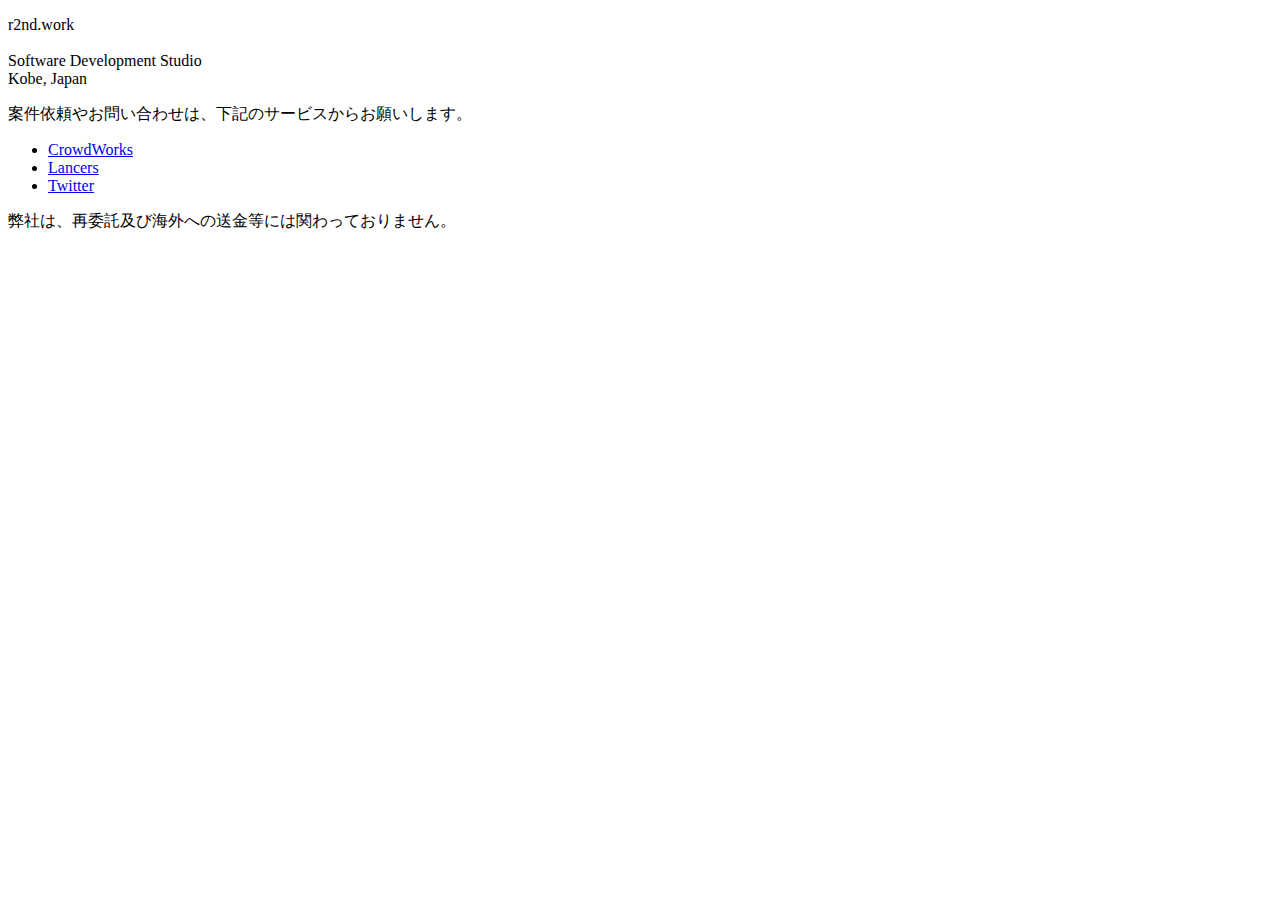
==== index.html @ 5add4788 "Twitterへのリンクを追加 再委託及び海外への送金について明記" ====
<!DOCTYPE html>
<html lang="ja">
<head>
  <meta charset="UTF-8">
  <meta name="viewport" content="width=device-width, initial-scale=1.0">
  <title>r2nd.work - Software Development Studio -</title>
</head>
<body>
  <p>
    r2nd.work<br>
    <br>
    Software Development Studio<br>
    Kobe, Japan    
  </p>
  <p>
    案件依頼やお問い合わせは、下記のサービスからお願いします。<br>
    <ul>
      <li><a href="https://crowdworks.jp/public/employees/4117546">CrowdWorks</a></li>
      <li><a href="https://www.lancers.jp/profile/rinoue">Lancers</a></li>
      <li><a href="https://twitter.com/r2nd_work">Twitter</a></li>
    </ul>
  </p>
  <p>
  <div>弊社は、再委託及び海外への送金等には関わっておりません。</div>
  </p>
</body>
</html>
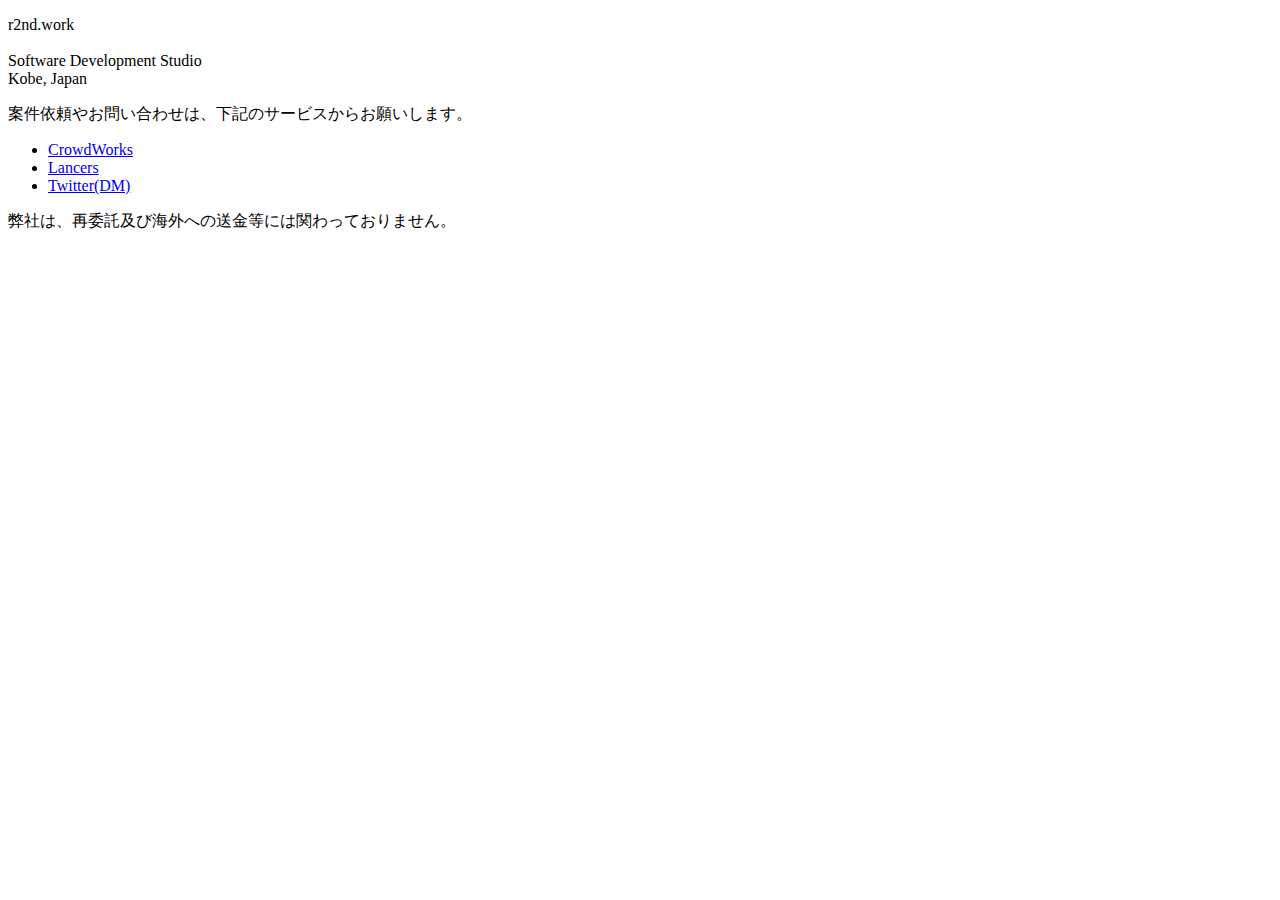
==== commit c11d3d43: "Twitterの文言にDMを追加" ====
--- a/index.html
+++ b/index.html
@@ -17,7 +17,7 @@
     <ul>
       <li><a href="https://crowdworks.jp/public/employees/4117546">CrowdWorks</a></li>
       <li><a href="https://www.lancers.jp/profile/rinoue">Lancers</a></li>
-      <li><a href="https://twitter.com/r2nd_work">Twitter</a></li>
+      <li><a href="https://twitter.com/r2nd_work">Twitter(DM)</a></li>
     </ul>
   </p>
   <p>
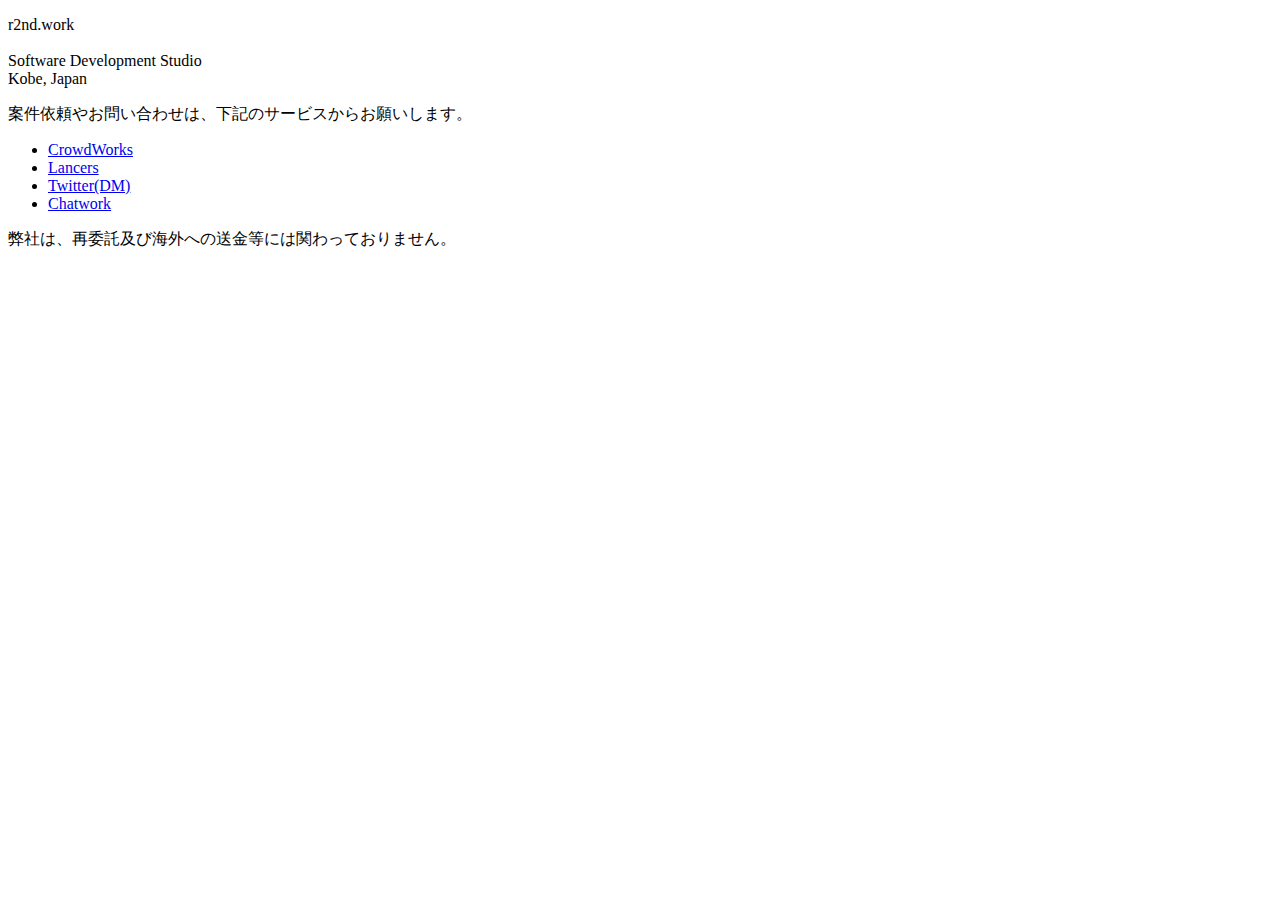
==== commit b4090789: "Chatworkのリンクを追加" ====
--- a/index.html
+++ b/index.html
@@ -10,7 +10,7 @@
     r2nd.work<br>
     <br>
     Software Development Studio<br>
-    Kobe, Japan    
+    Kobe, Japan
   </p>
   <p>
     案件依頼やお問い合わせは、下記のサービスからお願いします。<br>
@@ -18,6 +18,7 @@
       <li><a href="https://crowdworks.jp/public/employees/4117546">CrowdWorks</a></li>
       <li><a href="https://www.lancers.jp/profile/rinoue">Lancers</a></li>
       <li><a href="https://twitter.com/r2nd_work">Twitter(DM)</a></li>
+      <li><a href="https://www.chatwork.com/r2nd_work">Chatwork</a></li>
     </ul>
   </p>
   <p>
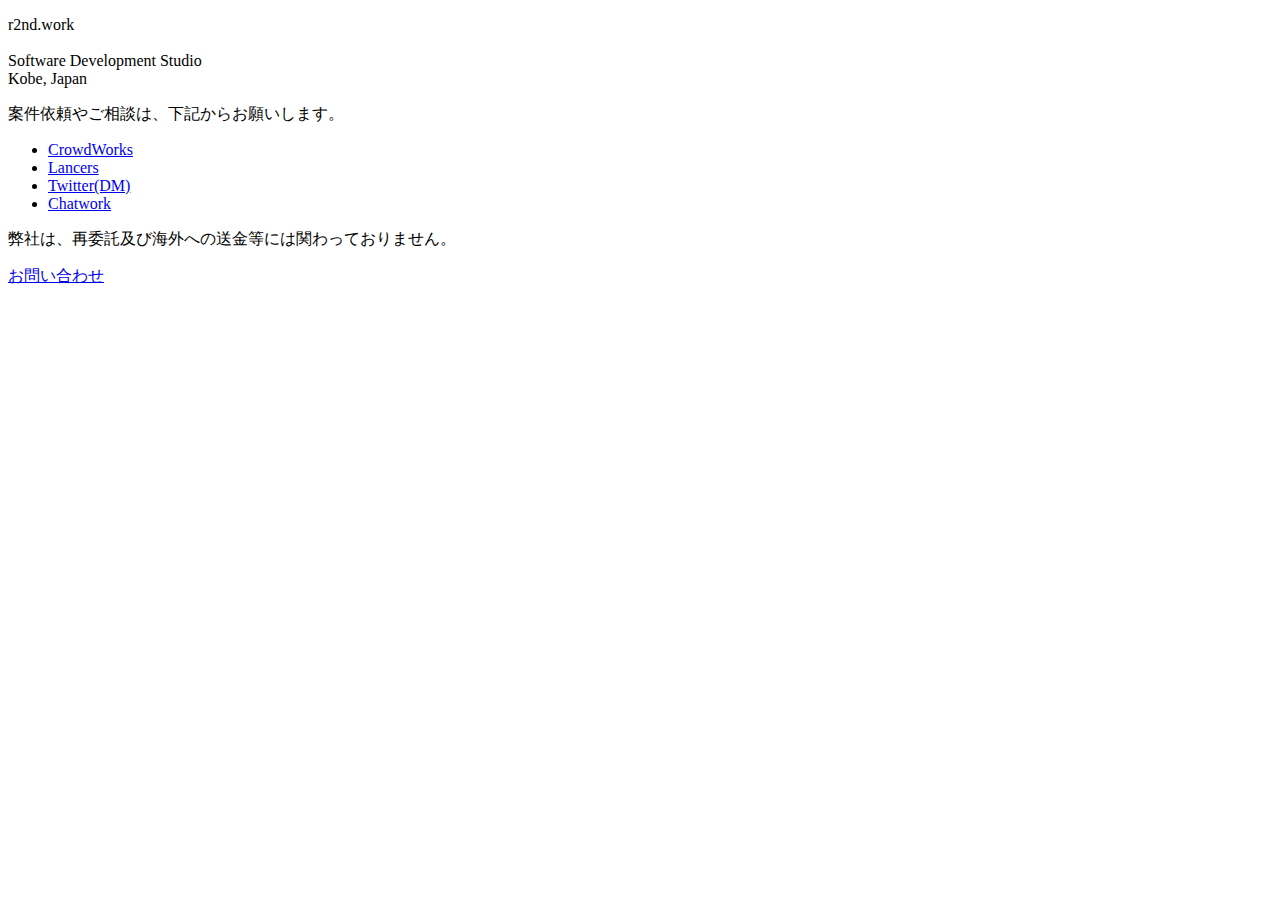
==== commit 6c9e16a6: "問い合わせフォーム(formrun)を設置" ====
--- a/index.html
+++ b/index.html
@@ -13,7 +13,7 @@
     Kobe, Japan
   </p>
   <p>
-    案件依頼やお問い合わせは、下記のサービスからお願いします。<br>
+    案件依頼やご相談は、下記からお願いします。<br>
     <ul>
       <li><a href="https://crowdworks.jp/public/employees/4117546">CrowdWorks</a></li>
       <li><a href="https://www.lancers.jp/profile/rinoue">Lancers</a></li>
@@ -22,7 +22,10 @@
     </ul>
   </p>
   <p>
-  <div>弊社は、再委託及び海外への送金等には関わっておりません。</div>
+    <div>弊社は、再委託及び海外への送金等には関わっておりません。</div>
+  </p>
+  <p>
+    <div><a href="https://form.run/@rinoue-1653792645">お問い合わせ</a></div>
   </p>
 </body>
 </html>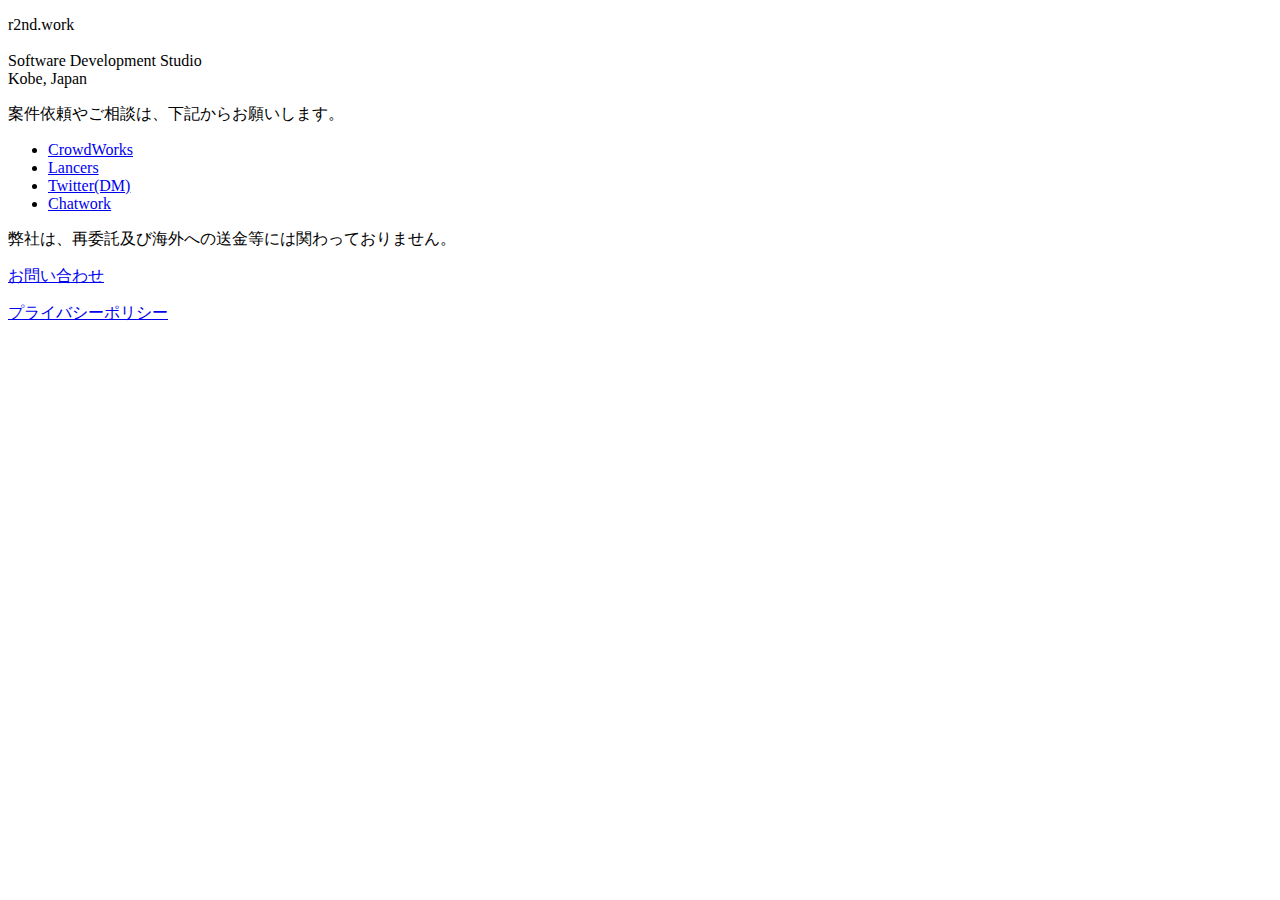
==== commit cda7a5a3: "プライバシーポリシーを追加" ====
--- a/index.html
+++ b/index.html
@@ -27,5 +27,8 @@
   <p>
     <div><a href="https://form.run/@rinoue-1653792645">お問い合わせ</a></div>
   </p>
+  <p>
+    <div><a href="policy/index.html">プライバシーポリシー</a></div>
+  </p>
 </body>
 </html>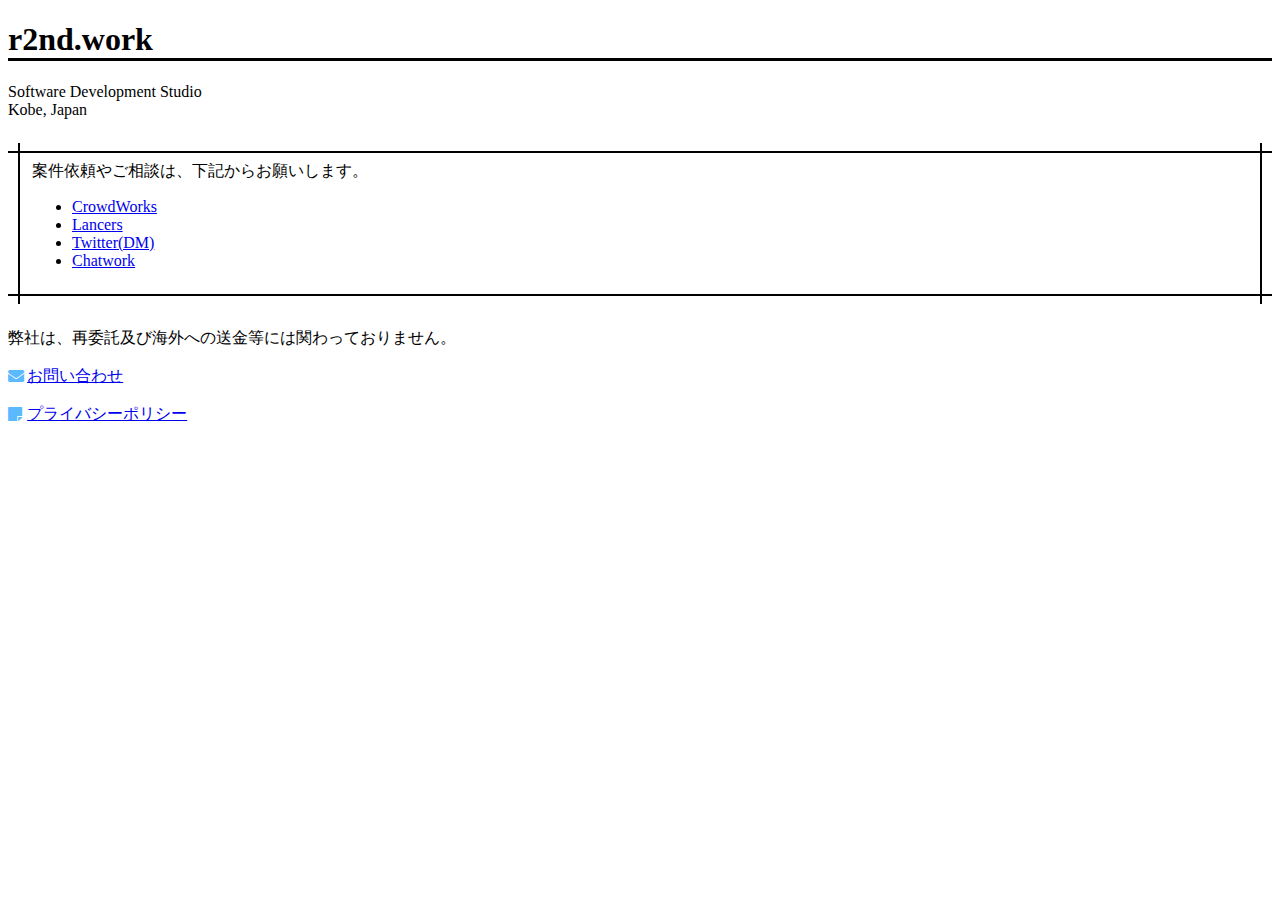
==== commit 382d404a: "デザインを適用" ====
--- a/index.html
+++ b/index.html
@@ -4,31 +4,42 @@
   <meta charset="UTF-8">
   <meta name="viewport" content="width=device-width, initial-scale=1.0">
   <title>r2nd.work - Software Development Studio -</title>
+  <link rel="stylesheet" href="css/styles.css">
+  <link href="https://use.fontawesome.com/releases/v5.6.1/css/all.css" rel="stylesheet">
 </head>
 <body>
-  <p>
-    r2nd.work<br>
-    <br>
-    Software Development Studio<br>
-    Kobe, Japan
-  </p>
-  <p>
-    案件依頼やご相談は、下記からお願いします。<br>
-    <ul>
-      <li><a href="https://crowdworks.jp/public/employees/4117546">CrowdWorks</a></li>
-      <li><a href="https://www.lancers.jp/profile/rinoue">Lancers</a></li>
-      <li><a href="https://twitter.com/r2nd_work">Twitter(DM)</a></li>
-      <li><a href="https://www.chatwork.com/r2nd_work">Chatwork</a></li>
-    </ul>
-  </p>
+  <h1>
+  r2nd.work
+  </h1>
+  <div class="description">
+    <p>
+      Software Development Studio<br>
+      Kobe, Japan
+    </p>  
+  </div>
+  <div class="box17">
+    <p>
+      案件依頼やご相談は、下記からお願いします。<br>
+      <ul>
+        <li><a href="https://crowdworks.jp/public/employees/4117546">CrowdWorks</a></li>
+        <li><a href="https://www.lancers.jp/profile/rinoue">Lancers</a></li>
+        <li><a href="https://twitter.com/r2nd_work">Twitter(DM)</a></li>
+        <li><a href="https://www.chatwork.com/r2nd_work">Chatwork</a></li>
+      </ul>
+    </p>  
+  </div>
   <p>
     <div>弊社は、再委託及び海外への送金等には関わっておりません。</div>
   </p>
-  <p>
-    <div><a href="https://form.run/@rinoue-1653792645">お問い合わせ</a></div>
-  </p>
-  <p>
-    <div><a href="policy/index.html">プライバシーポリシー</a></div>
-  </p>
+  <div class="contact">
+    <p>
+    <a href="https://form.run/@rinoue-1653792645">お問い合わせ</a>
+    </p>
+  </div>
+  <div class="policy">
+    <p>
+    <a href="policy/index.html">プライバシーポリシー</a>
+    </p>
+  </div>
 </body>
 </html>--- a/css/styles.css
+++ b/css/styles.css
@@ -0,0 +1,68 @@
+h1 {
+  /*線の種類（実線） 太さ 色*/
+  border-bottom: solid 3px black;
+  font-size: 2em;
+}
+
+div.description {
+  font-size: 1em;
+}
+
+div.contact {
+  position: relative;
+  padding-left: 1.2em;/*アイコン分のスペース*/
+  line-height: 1.4;
+}
+
+div.contact:before {
+  font-family: "Font Awesome 5 Free";
+  content: "\f0e0";/*アイコンのユニコード*/
+  font-weight: 900;
+  position: absolute;/*絶対位置*/
+  font-size: 1em;/*サイズ*/
+  left: 0;/*アイコンの位置*/
+  top: 0;/*アイコンの位置*/
+  color: #5ab9ff; /*アイコン色*/
+  font-weight: 900;
+}
+
+div.policy {
+  position: relative;
+  padding-left: 1.2em;/*アイコン分のスペース*/
+  line-height: 1.4;
+}
+
+div.policy:before {
+  font-family: "Font Awesome 5 Free";
+  content: "\f249";/*アイコンのユニコード*/
+  font-weight: 900;
+  position: absolute;/*絶対位置*/
+  font-size: 1em;/*サイズ*/
+  left: 0;/*アイコンの位置*/
+  top: 0;/*アイコンの位置*/
+  color: #5ab9ff; /*アイコン色*/
+  font-weight: 900;
+}
+
+.box17{
+  margin:2em 0;
+  position: relative;
+  padding: 0.5em 1.5em;
+  border-top: solid 2px black;
+  border-bottom: solid 2px black;
+}
+.box17:before, .box17:after{
+  content: '';
+  position: absolute;
+  top: -10px;
+  width: 2px;
+  height: -webkit-calc(100% + 20px);
+  height: calc(100% + 20px);
+  background-color: black;
+}
+.box17:before {left: 10px;}
+.box17:after {right: 10px;}
+.box17 p {
+  margin: 0; 
+  padding: 0;
+}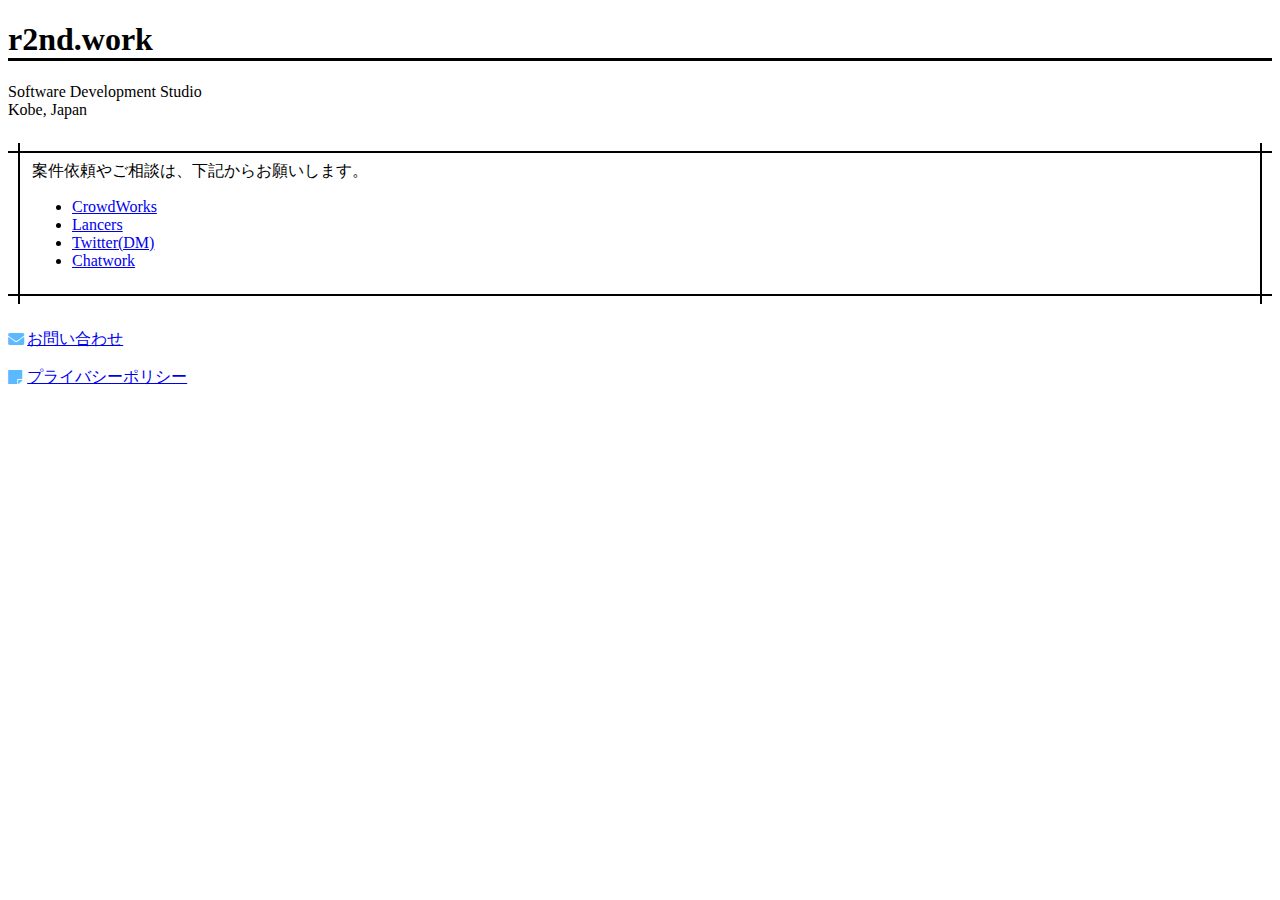
==== commit c6adb833: "注意書きを削除" ====
--- a/index.html
+++ b/index.html
@@ -28,9 +28,6 @@
       </ul>
     </p>  
   </div>
-  <p>
-    <div>弊社は、再委託及び海外への送金等には関わっておりません。</div>
-  </p>
   <div class="contact">
     <p>
     <a href="https://form.run/@rinoue-1653792645">お問い合わせ</a>
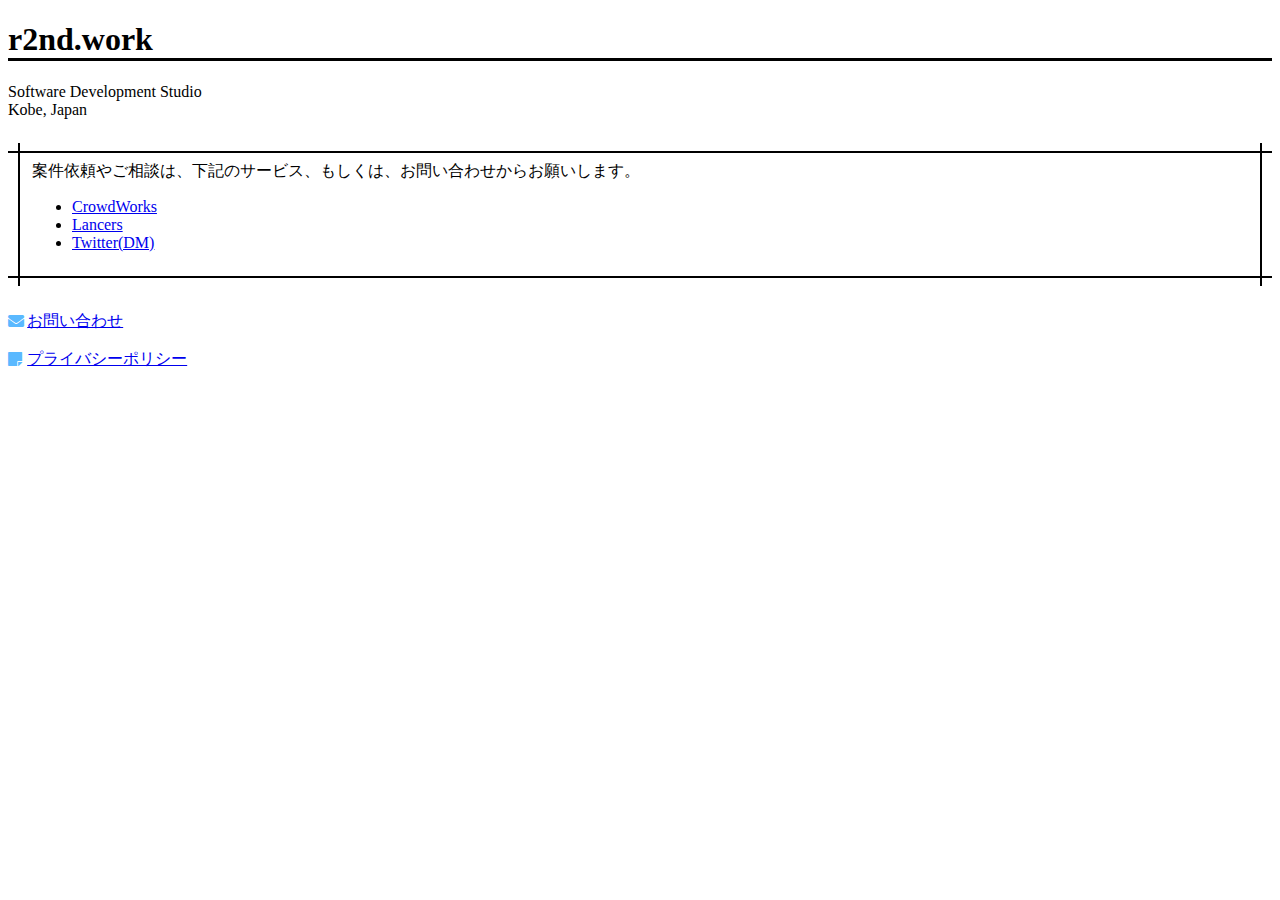
==== commit 30614101: "Chatworkを削除" ====
--- a/index.html
+++ b/index.html
@@ -19,12 +19,11 @@
   </div>
   <div class="box17">
     <p>
-      案件依頼やご相談は、下記からお願いします。<br>
+      案件依頼やご相談は、下記のサービス、もしくは、お問い合わせからお願いします。<br>
       <ul>
         <li><a href="https://crowdworks.jp/public/employees/4117546">CrowdWorks</a></li>
         <li><a href="https://www.lancers.jp/profile/rinoue">Lancers</a></li>
         <li><a href="https://twitter.com/r2nd_work">Twitter(DM)</a></li>
-        <li><a href="https://www.chatwork.com/r2nd_work">Chatwork</a></li>
       </ul>
     </p>  
   </div>
